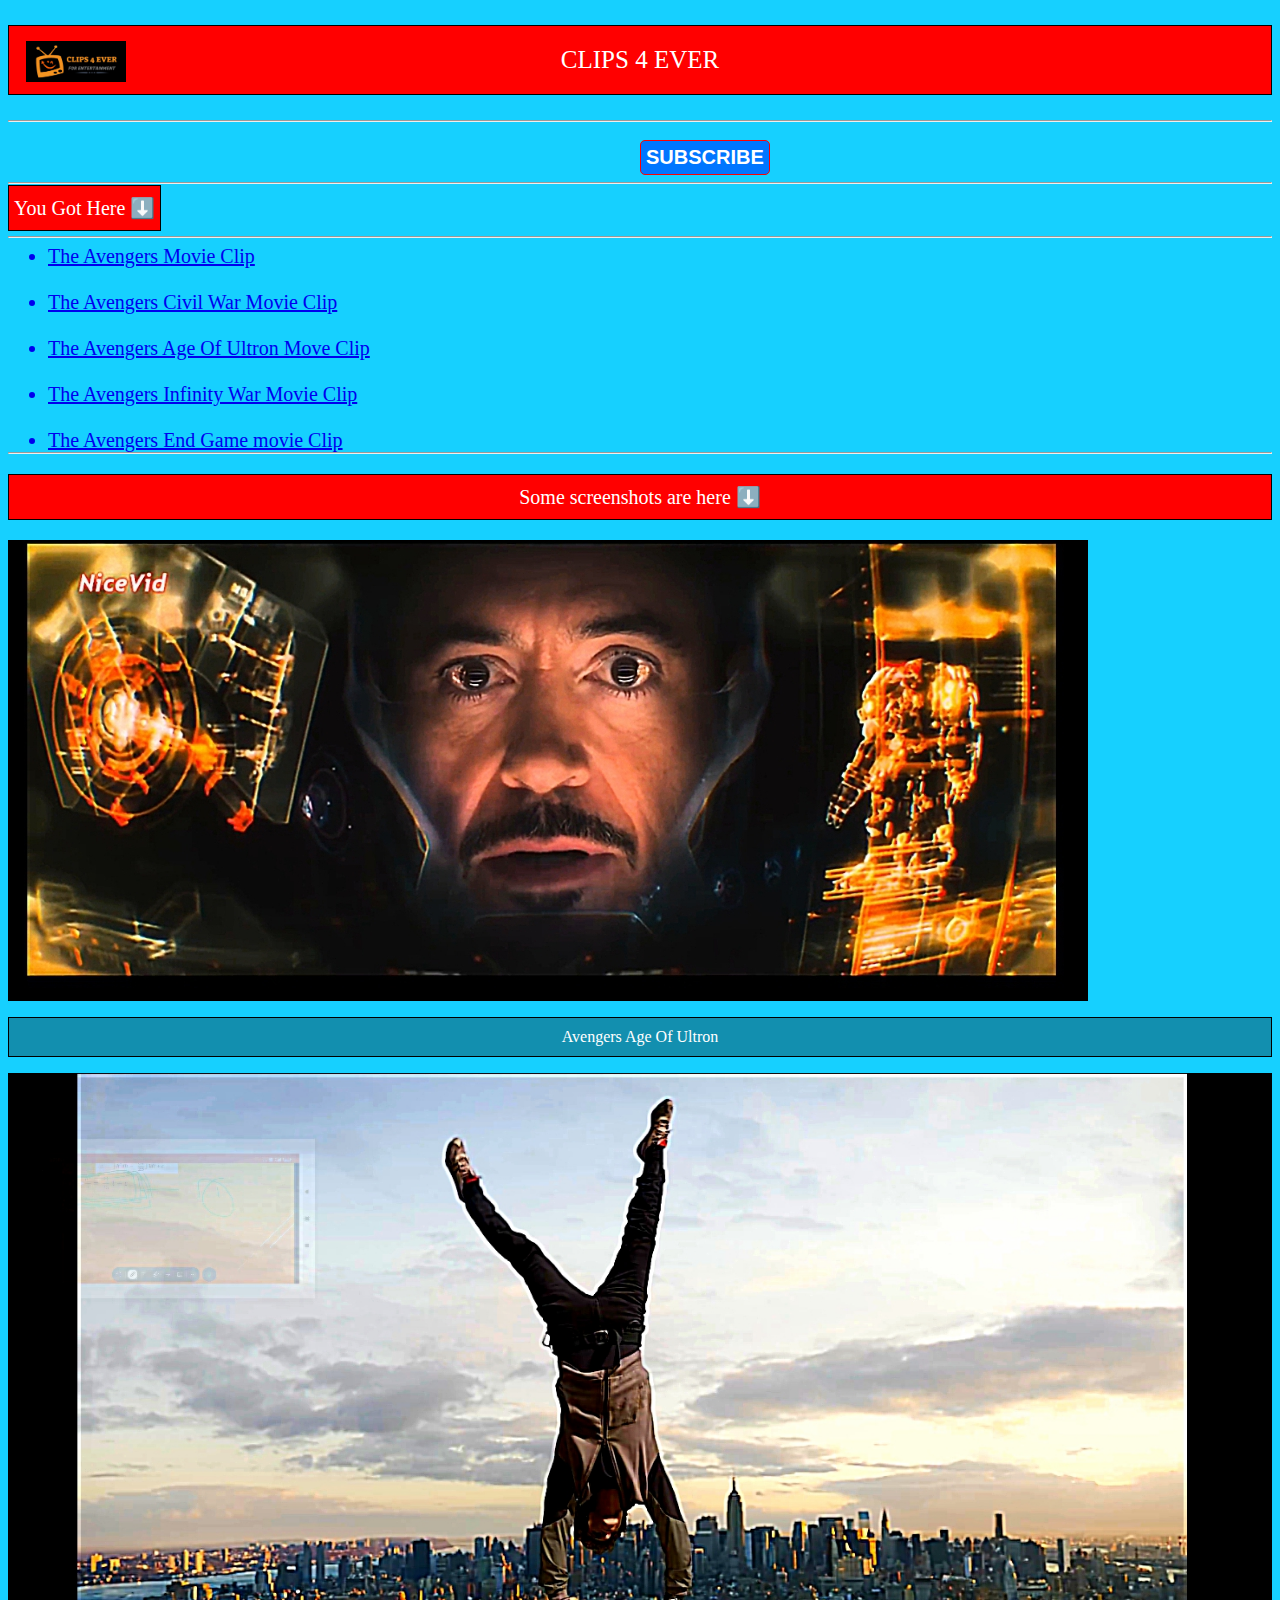
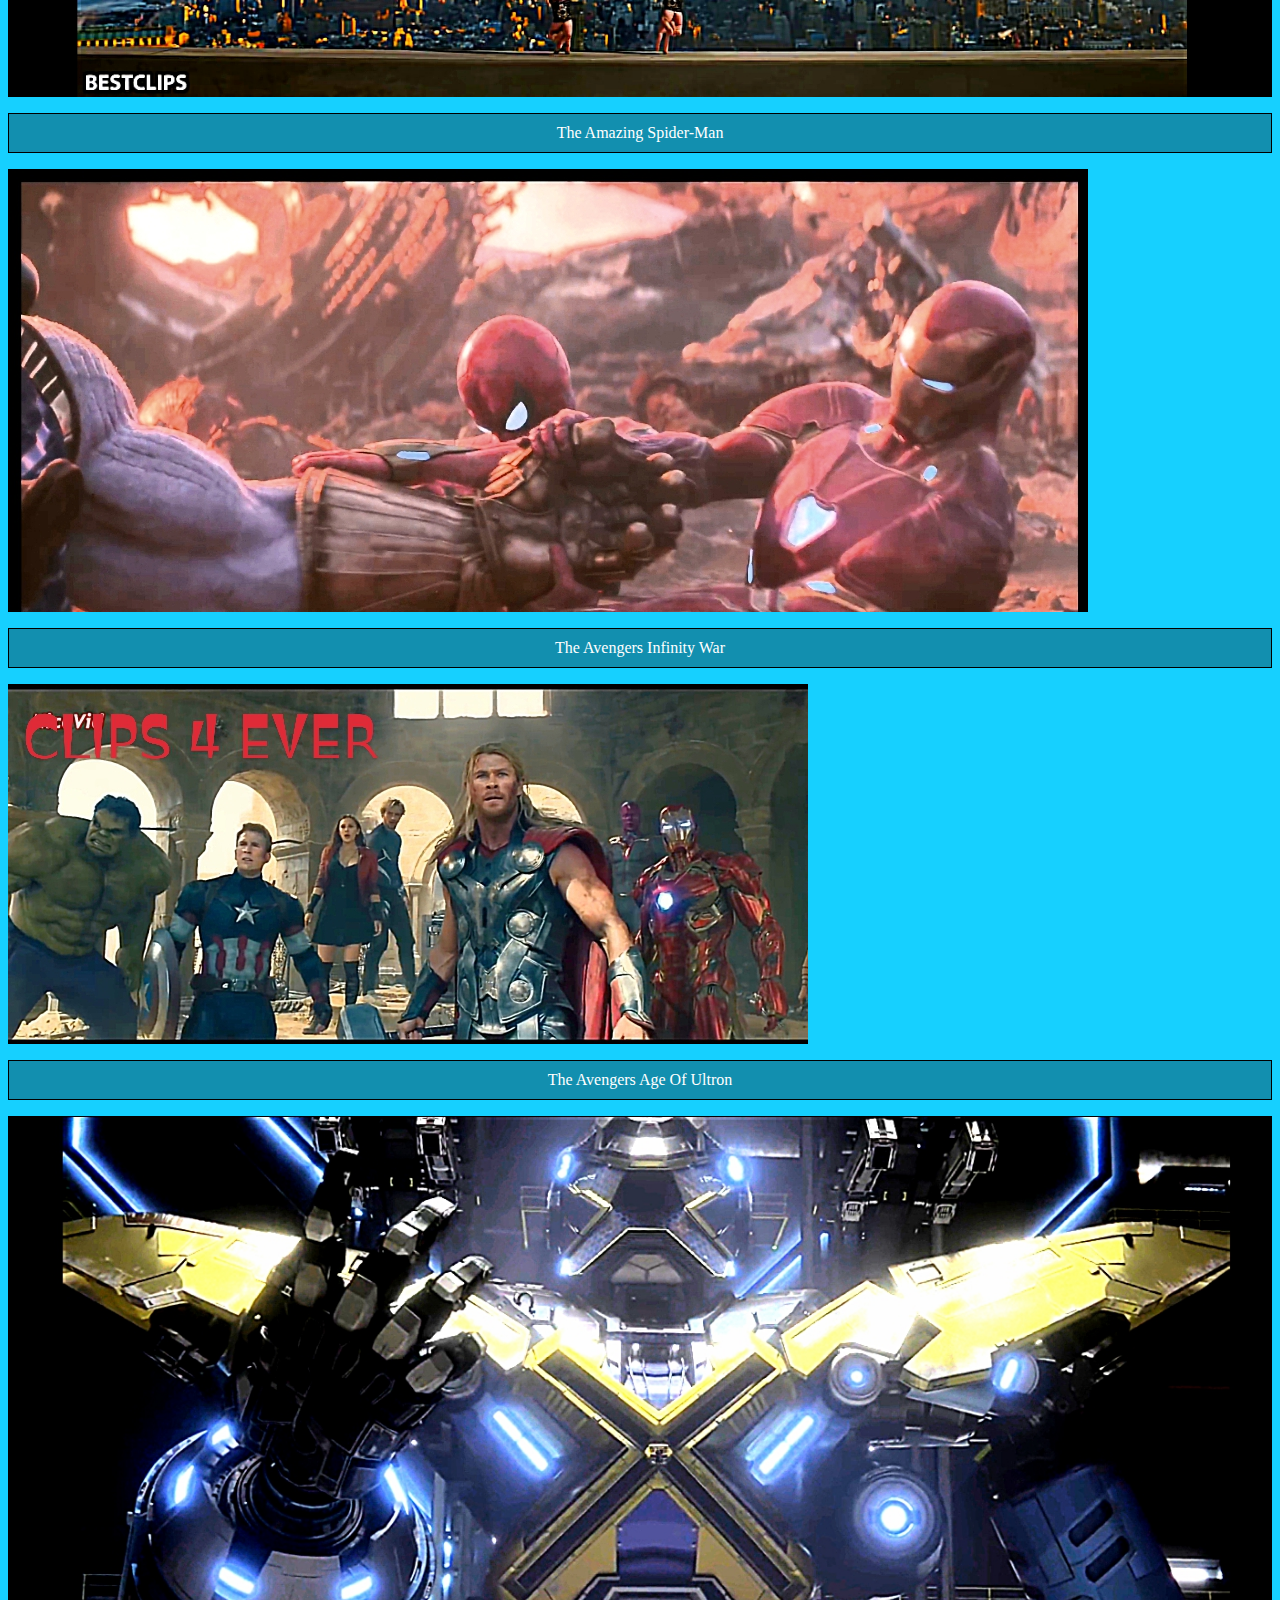
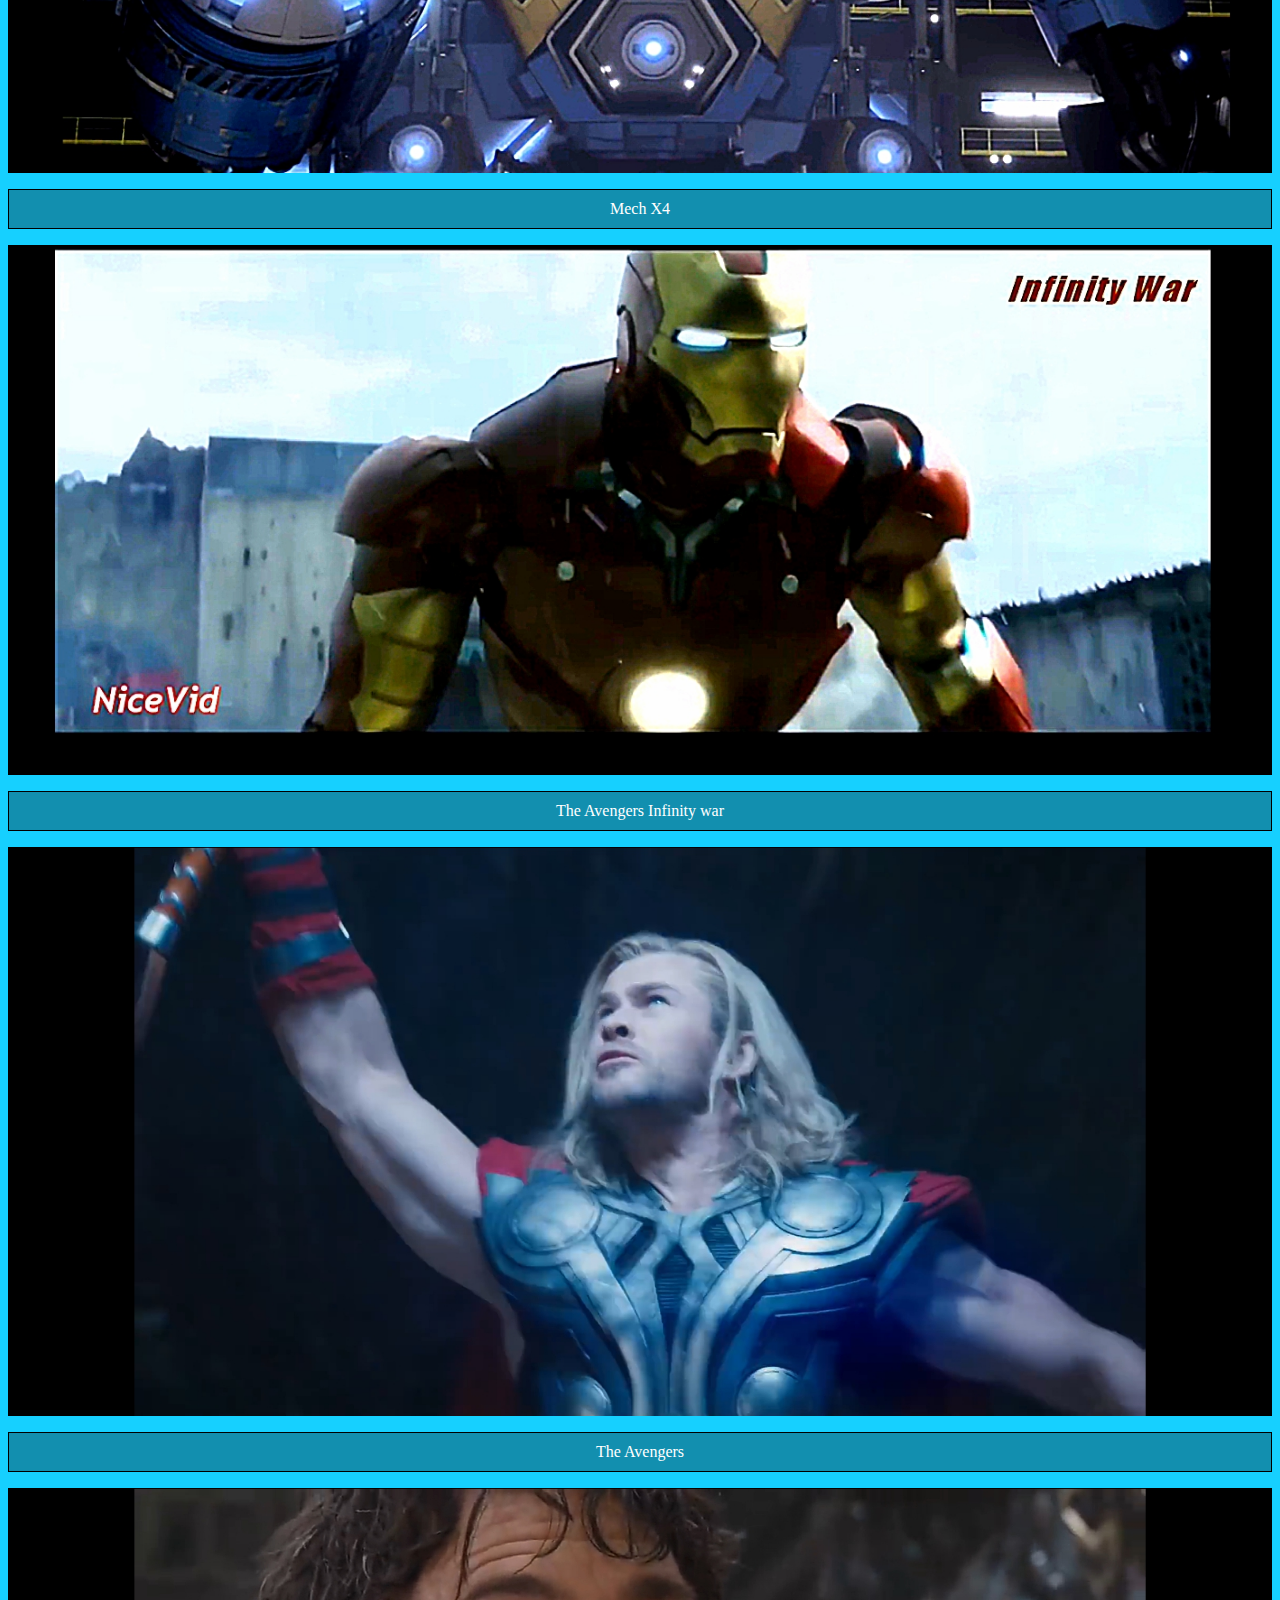
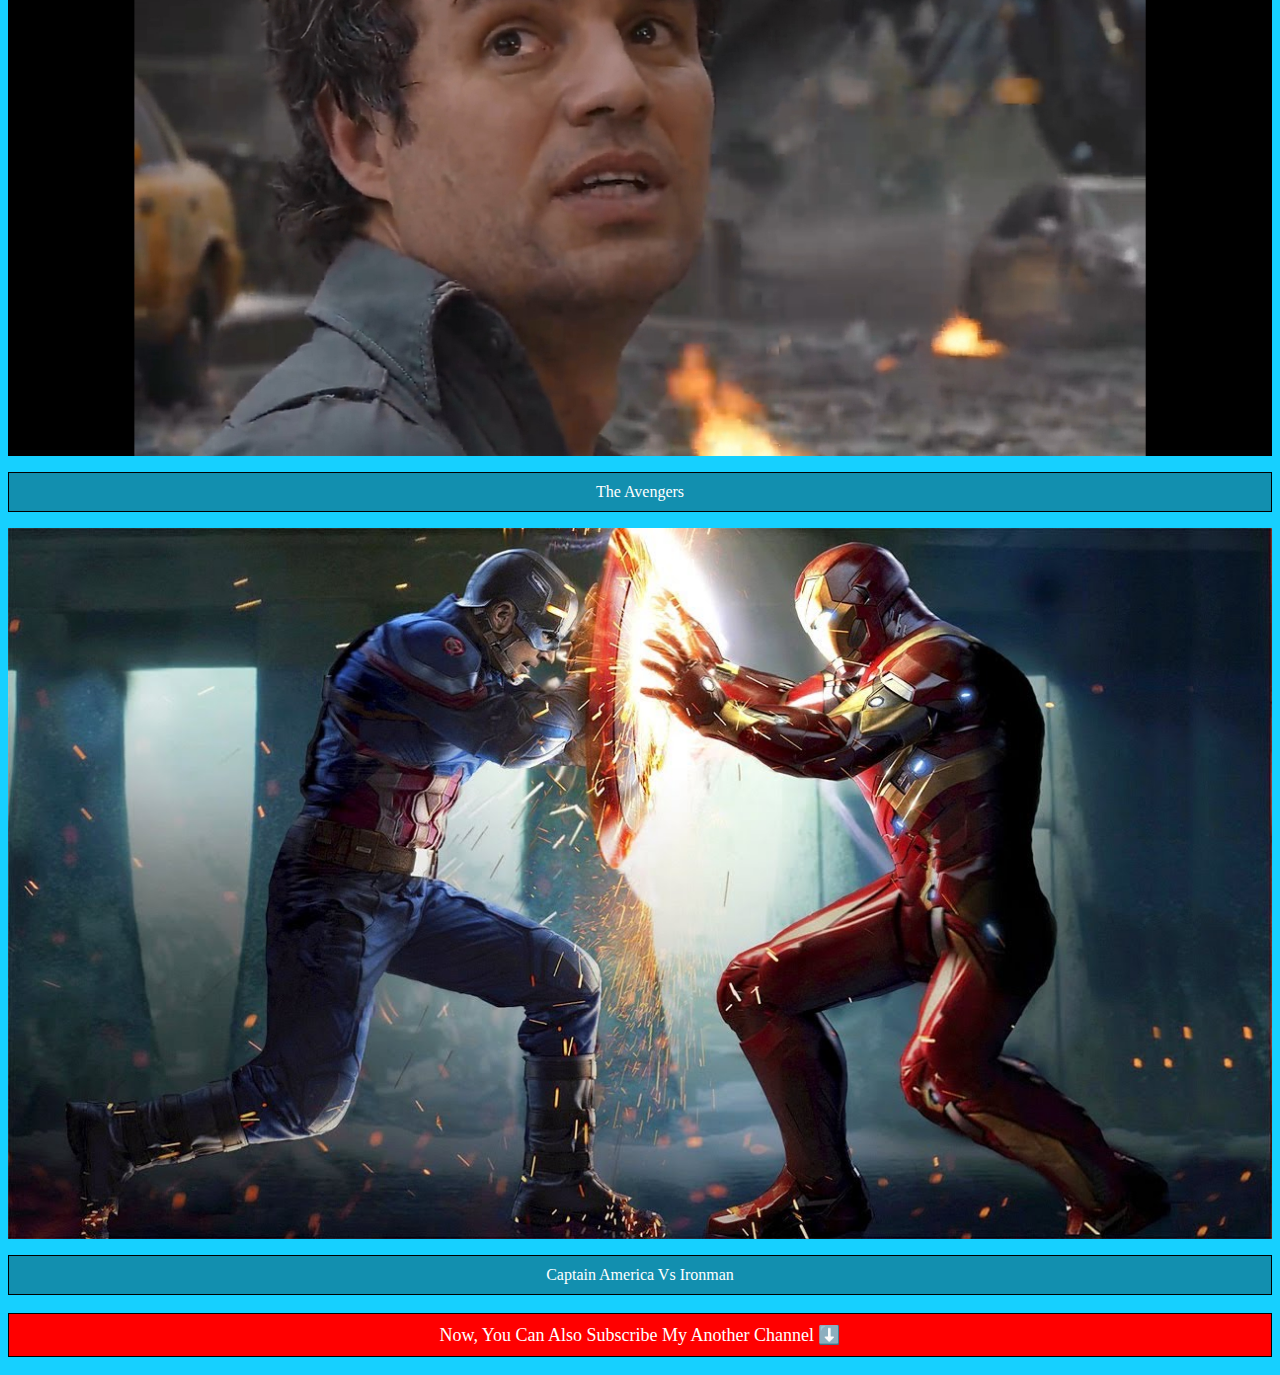
==== index.html @ e3870412 "Update index.html" ====
<!DOCTYPE HTML PUBLIC "-//W3C//DTD HTML 4.01 Transitional//EN"
"http://www.w3.org/TR/html4/loose.dtd">
<html>
  <head>
<meta name="viewport" content="width=device-width, initial-scale=1.0">
<link rel="icon" href="1.png" type="image/gif" sizes="18x18">
    <link rel="stylesheet" href="style.css">
    <title>CLIPS 4 EVER</title>
  </head>
  <body>
    <p class="Pok">CLIPS 4 EVER</p><hr/>
    <a href="https://youtu.be/oGwx8aEwddk "><button type="subscribe ();">Subscribe</button></p></a>
    <a class="mark">
    <img src="park.png"></a><br/><br/><hr/>
    <p class="market">You Got Here ⬇️</p>
    <ul class="hook">
    <a href="#"><li>The Avengers Movie Clip</li></a><br/>
    <a href="#"><li>The Avengers Civil War Movie Clip</li></a> <br/>
   <a href="#"><li>The Avengers Age Of Ultron Move Clip</li></a><br/>
 <a href="https://youtu.be/WwqidXrAmfI?sub_confirmation=1"><li>The Avengers Infinity War Movie Clip</li></a><br/>
 <a href="#"><li>The Avengers End Game movie Clip</li></a>
    
    </ul>
<br/><br/><hr/><br/><br/><br/><br/><br/><br/><br/><br/><br/><br/><br/><hr/>
    
 <p class="name">Some screenshots are here ⬇️</p>
 
 
 <img class="moon" src="3.png"><br/>
 <p class="poo">Avengers Age Of Ultron</p>
 <img class="soon"src="4.png"><br/>
 <p class="poo">The Amazing Spider-Man</p>
 <img class="hoon" src="1.png"><br/>
 <p class="poo">The Avengers Infinity War</p>
 <img class="noon" src="5.png"><br/>
 <p class="poo">The Avengers Age Of Ultron</p>
 <img class="khun"src="2.png">
 <p class="poo">Mech X4</p>
 <img class="hii"src="6.png">
 <p class="poo">The Avengers Infinity war</p>
 <img class="parki" src="7.png">
 <p class="poo">The Avengers</p>
 
 
 <img id="she"class="noooo"src="8.png">
 <p class="poo">The Avengers</p>
 
 <img id="him"class="home"src="9.jpg">
 
 <p class="poo">Captain America Vs Ironman</p>
 

<p class="boo">Now, You Can Also Subscribe My Another Channel ⬇️</p>

 
  </body>
</html>
---- style.css ----
.Pok{
padding: 20px 10px 20px;
         background: red;
         color: white;
         font-family: Times New Roman;
         text-align: center;
         font-size: 25px;
         border: 1px solid black;
         
}  

.mark img{
  position: absolute;
  top: 40px;
  width: 100px;
  left: 25px;
  border: 1px solid red;
}
  body{
    background-color: #16d0ff ;
  }
  .market{
    font-family: Times New Roman;
    font-size: 20px;
    position: absolute;
    top: 165px;
    padding: 10px 5px 10px ;
    background: red;
    color : white;
    border: 1px solid black;
  }
  .mooo{
    top: 350px;
    color: white;
  }
.hook{
  font-family: Times New Roman;
    font-size: 20px;
    position: absolute;
    top: 225px;
    color: red;
}

button {
           border: 1px solid red;
           background: #0076ff;
           border-radius: 5px;
           padding: 5px;
           color: #fff;
           font-weight: bold;
           font-size: 20px;
           text-transform: uppercase;
           position: absolute;
           left: 50%;
           top : 140px;
           
       }
       .name{
         font-family: Times New Roman;
        
         text-align: center;
         font-size: 20px;
         padding: 10px 5px 10px;
         color: white;
         background-color:red;
         border: 1px solid black;
       }
       .moon{
         max-width: 100%;
         height: auto;
       }
       .soon{
         max-width: 100%;
         height: auto;
       }
       .noon{
         max-width: 100%;
         height: auto;
       }
.khun{
  max-width: 100%;
         height: auto;
}
.hoon{
  max-width: 100%;
         height: auto;
}
.hii{
  max-width: 100%;
         height: auto;
}
.parki{
max-width: 100%;
         height: auto;
}
.noooo{
max-width: 100%;
         height: auto;
}
.home{
  max-width: 100%;
         height: auto;
}
.poo{
  font-family: Times New Roman;
  padding: 10px 5px 10px;
  background-color: #128faf;
  color: white;
  text-align: center;
  border: 1px solid black;
  
}
#rony{
  position: absolute;
  top: 300px;
}
.boo{
  font-family: Times New Roman;
  padding: 10px 5px 10px;
  background-color: red;
  color: white;
  text-align: center;
  border: 1px solid black;
  font-size: 18px;
}
.po{
  text-align: center;
  font-size: 30px;
  
}
.mm{
  padding: 5px 10px 5px;
  background-color: #00ff5b;
  color: red;
  font-family: Times New Roman;
  text-align: center;
  font-size: 30px;
  border: 1px solid black;
}
.mar{
font-family: Times New Roman;
    font-size: 20px;
    position: absolute;
    top: 3480px;
    padding: 10px 5px 10px ;
    background: red;
    color : white;
    border: 1px solid black;
}
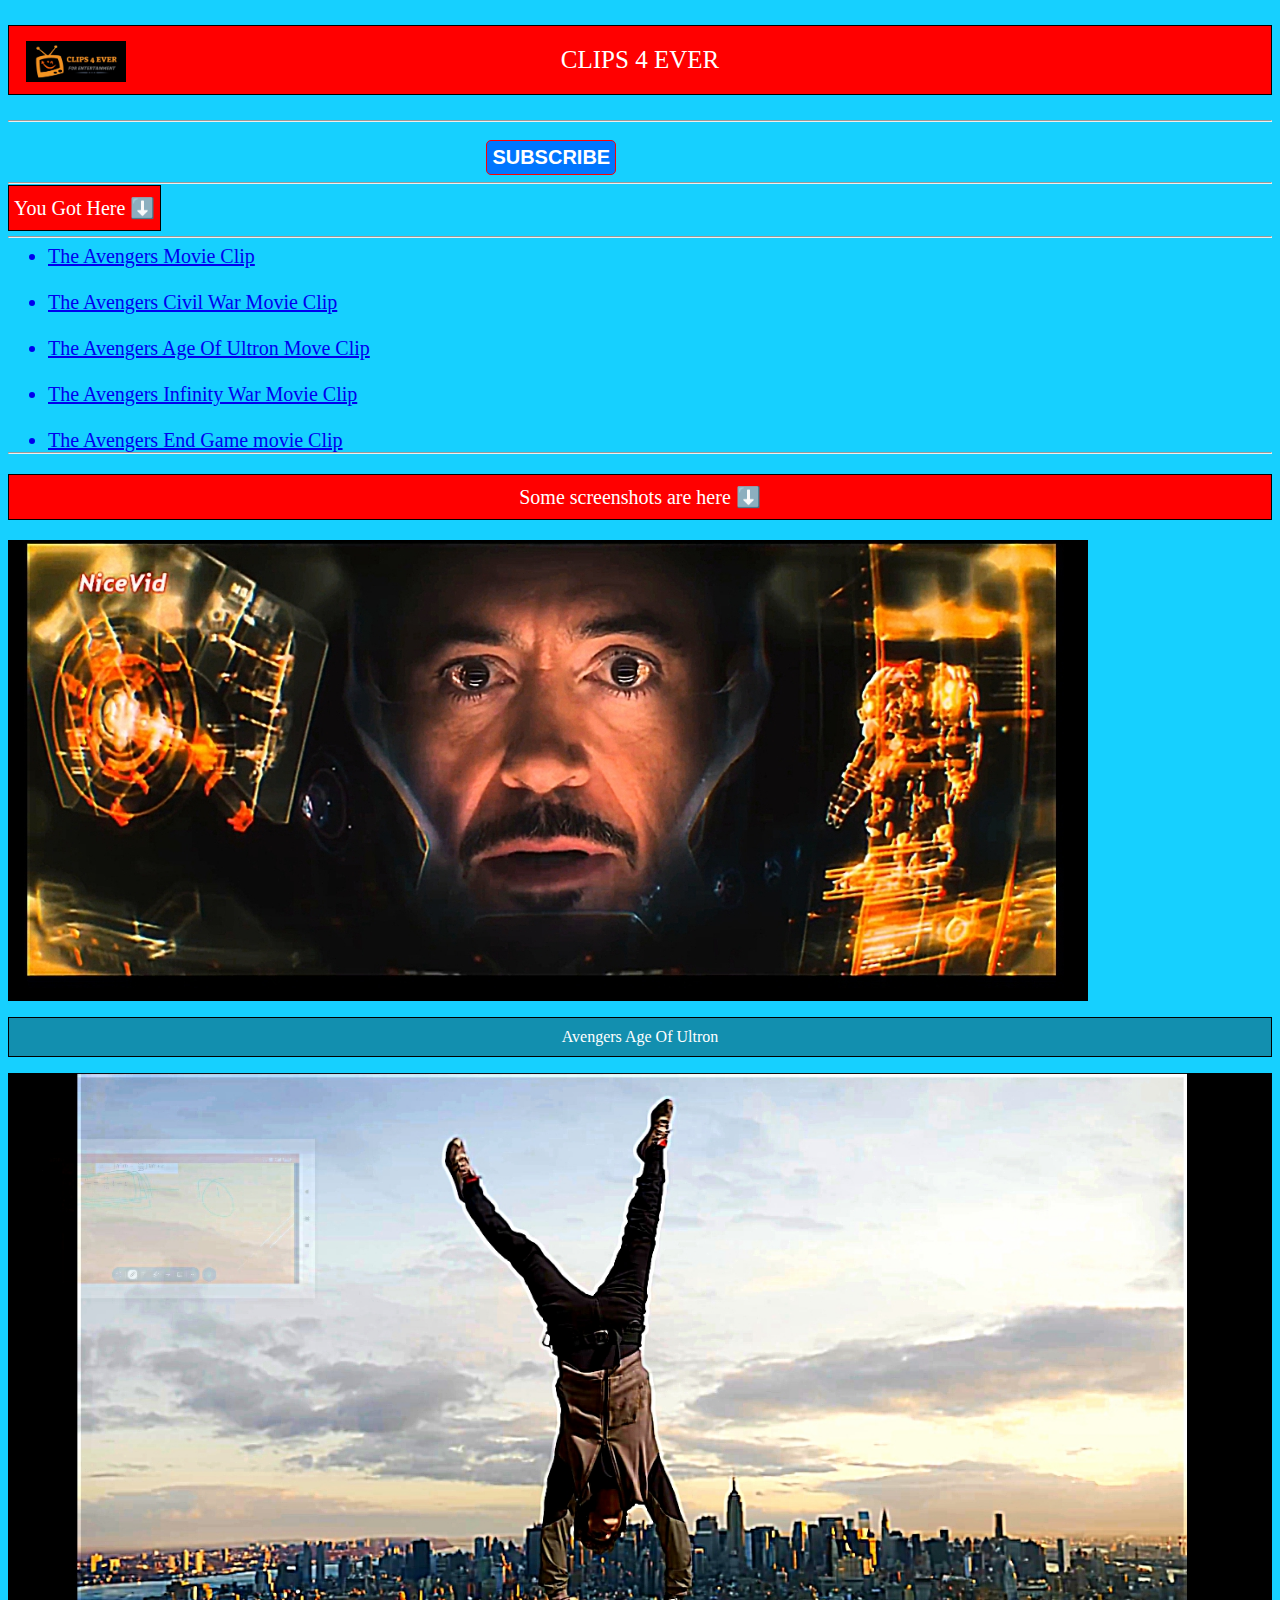
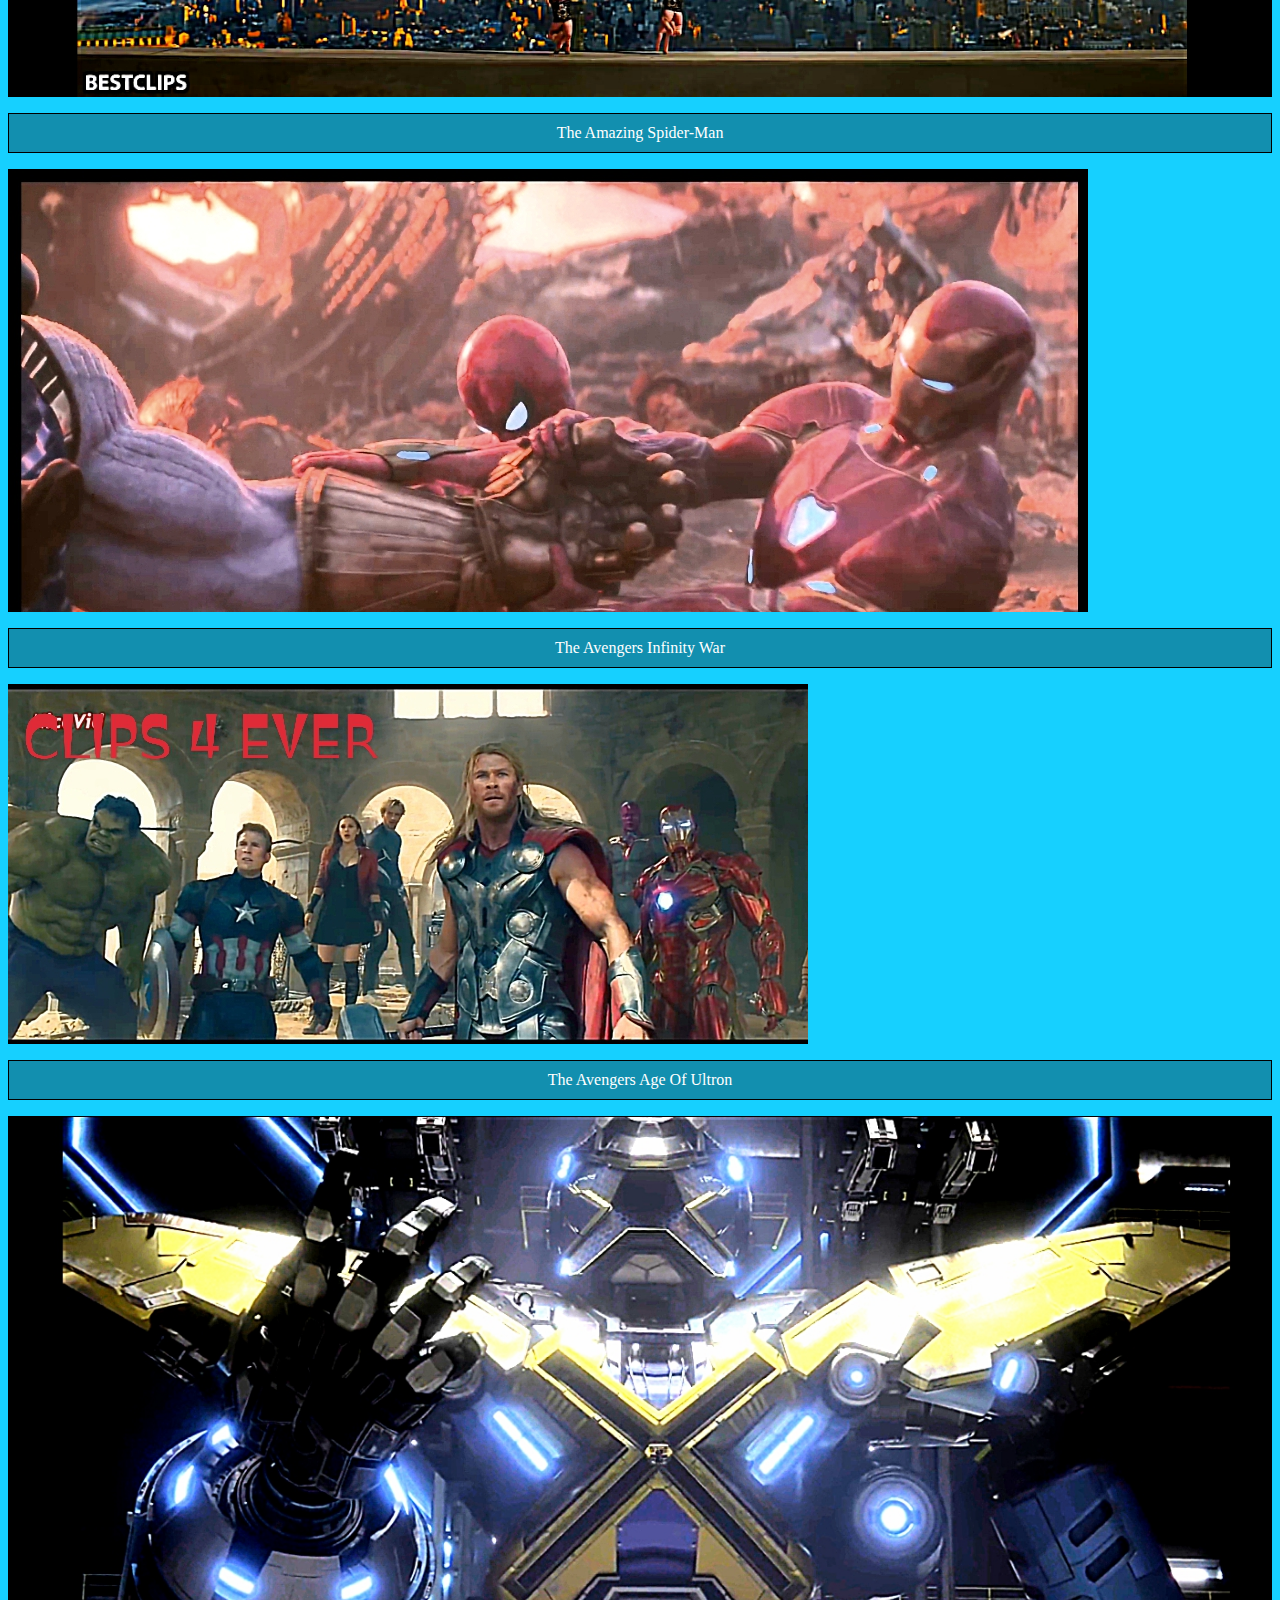
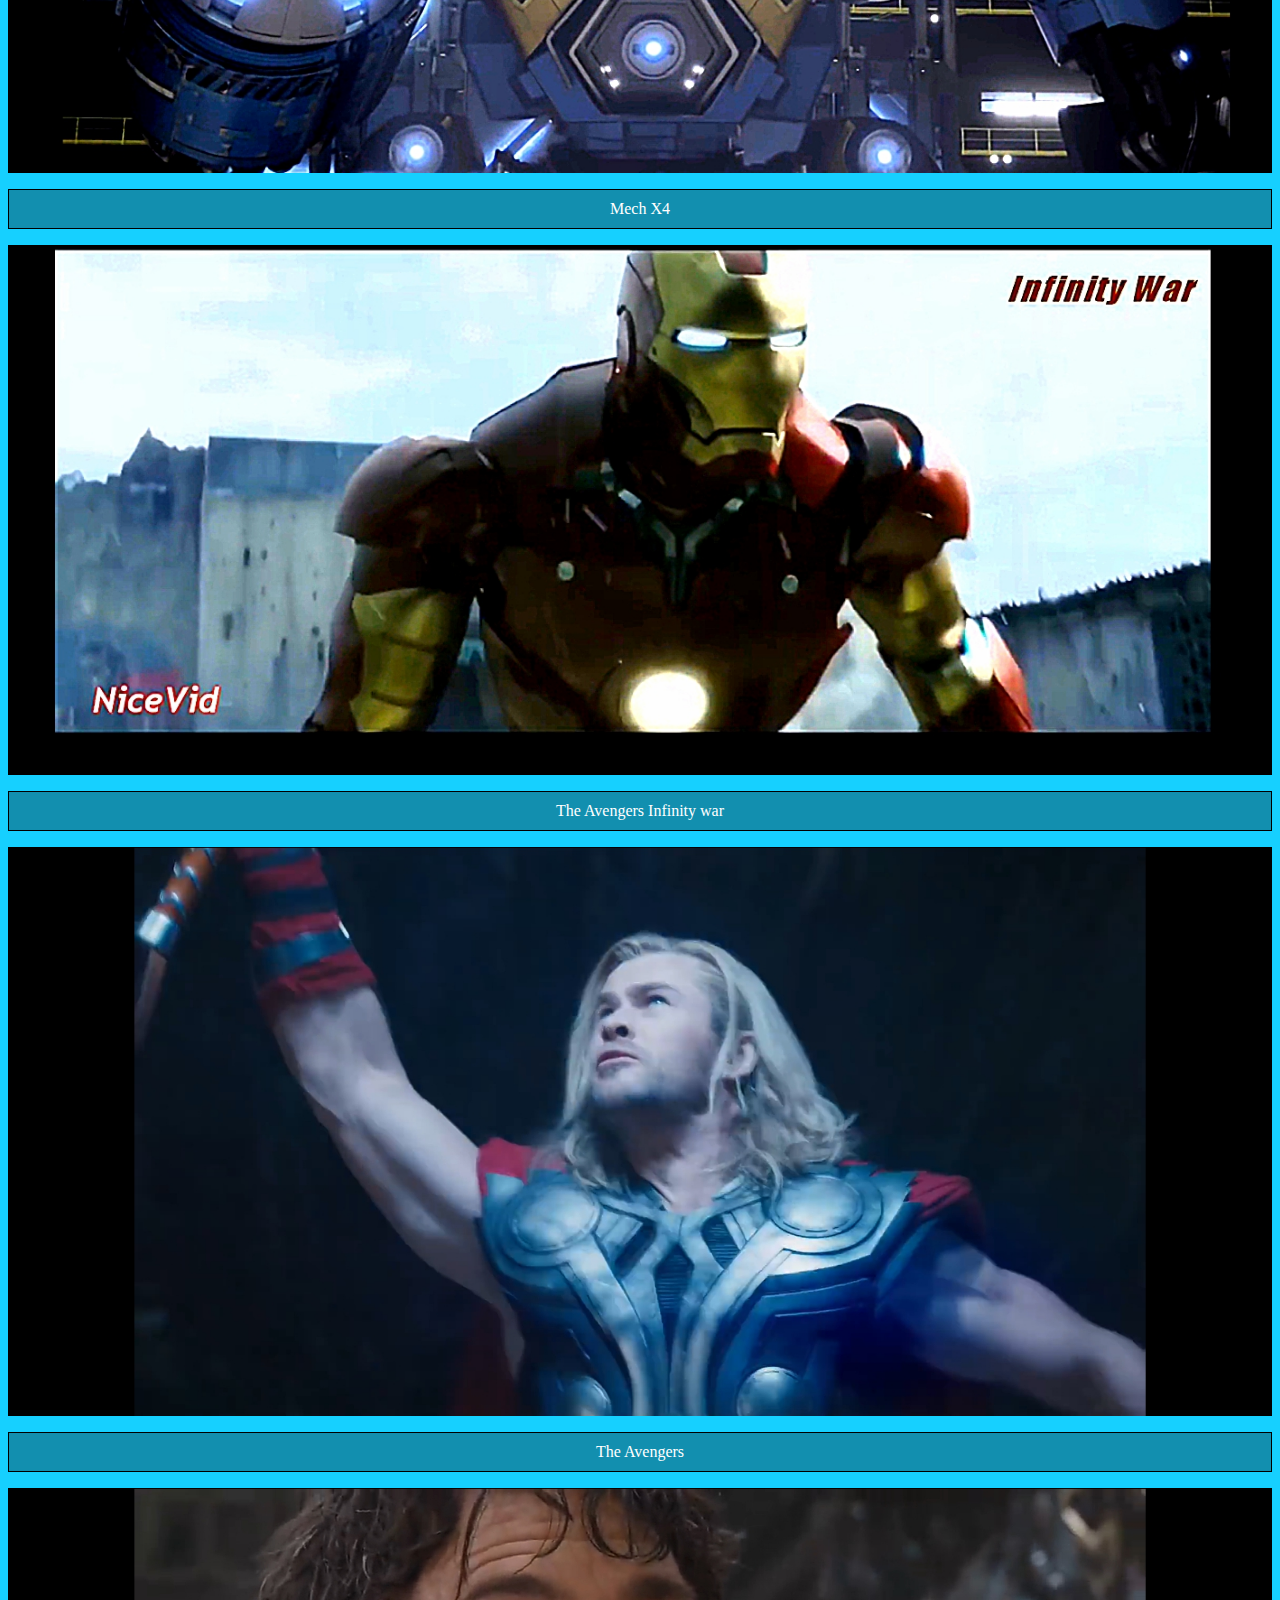
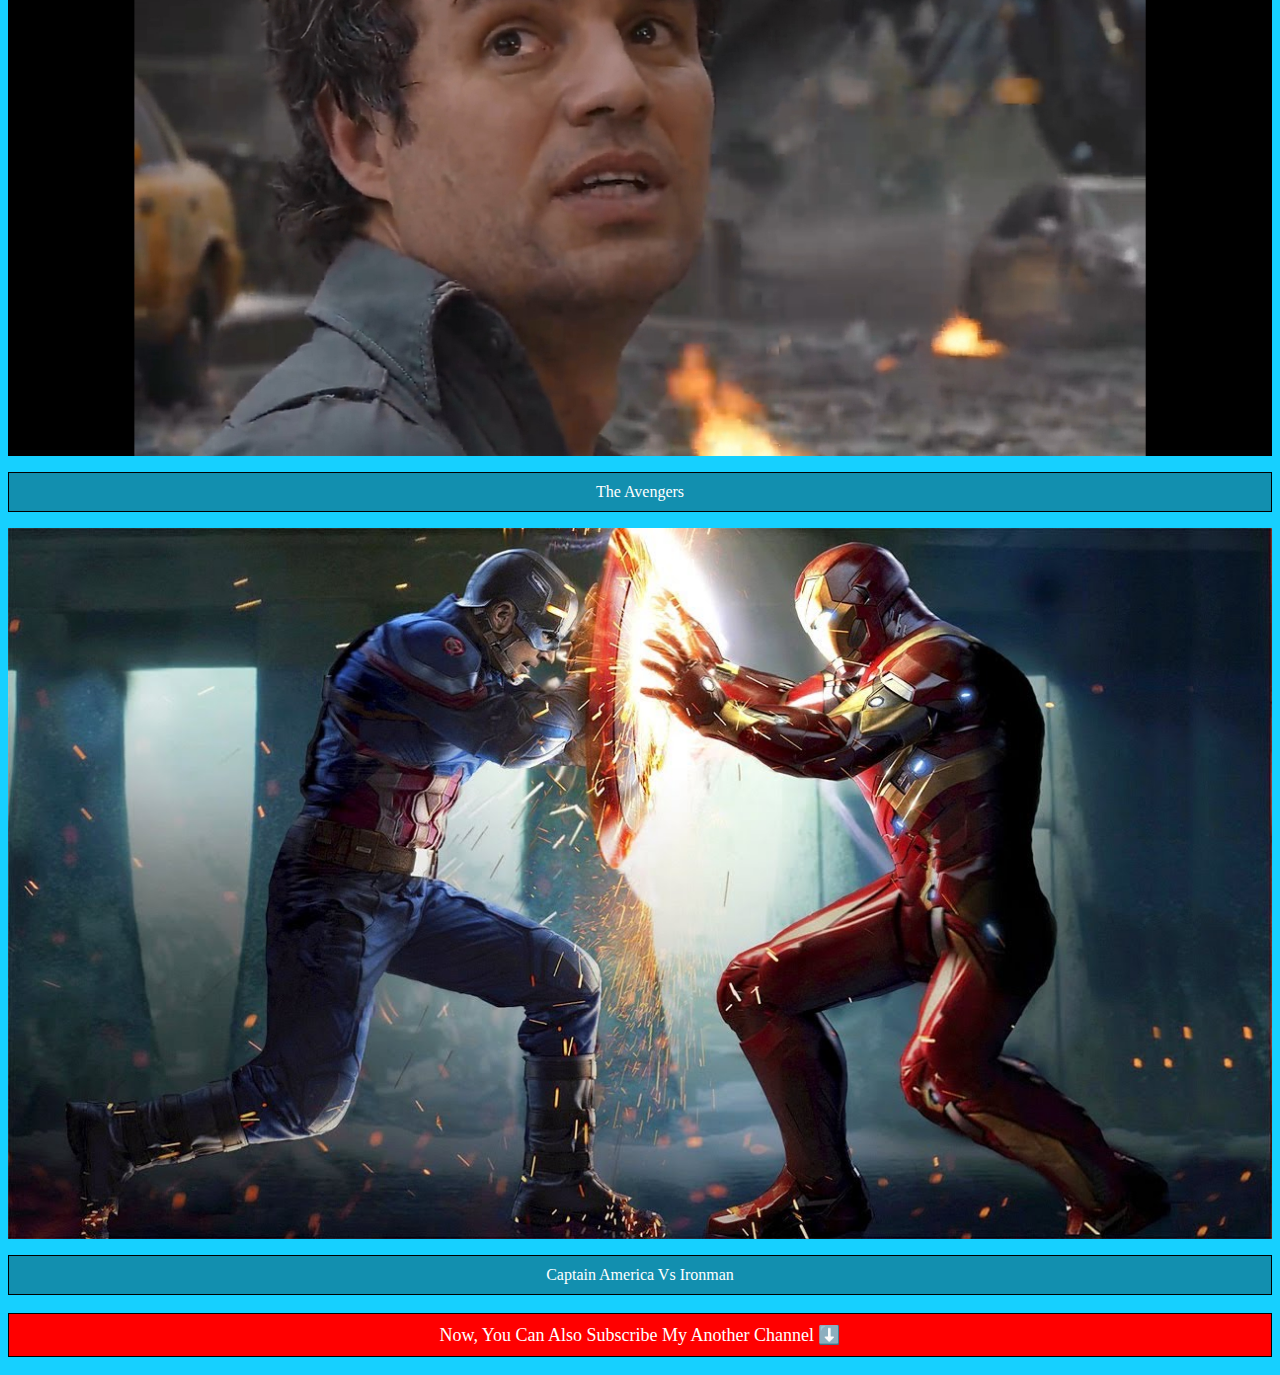
==== commit e0646987: "Update index.html" ====
--- a/index.html
+++ b/index.html
@@ -3,7 +3,7 @@
 <html>
   <head>
 <meta name="viewport" content="width=device-width, initial-scale=1.0">
-<link rel="icon" href="1.png" type="image/gif" sizes="18x18">
+<link rel="icon" href="park.png" type="image/gif" sizes="18x18">
     <link rel="stylesheet" href="style.css">
     <title>CLIPS 4 EVER</title>
   </head>
--- a/style.css
+++ b/style.css
@@ -51,7 +51,7 @@
            font-size: 20px;
            text-transform: uppercase;
            position: absolute;
-           left: 50%;
+           left:38%;
            top : 140px;
            
        }
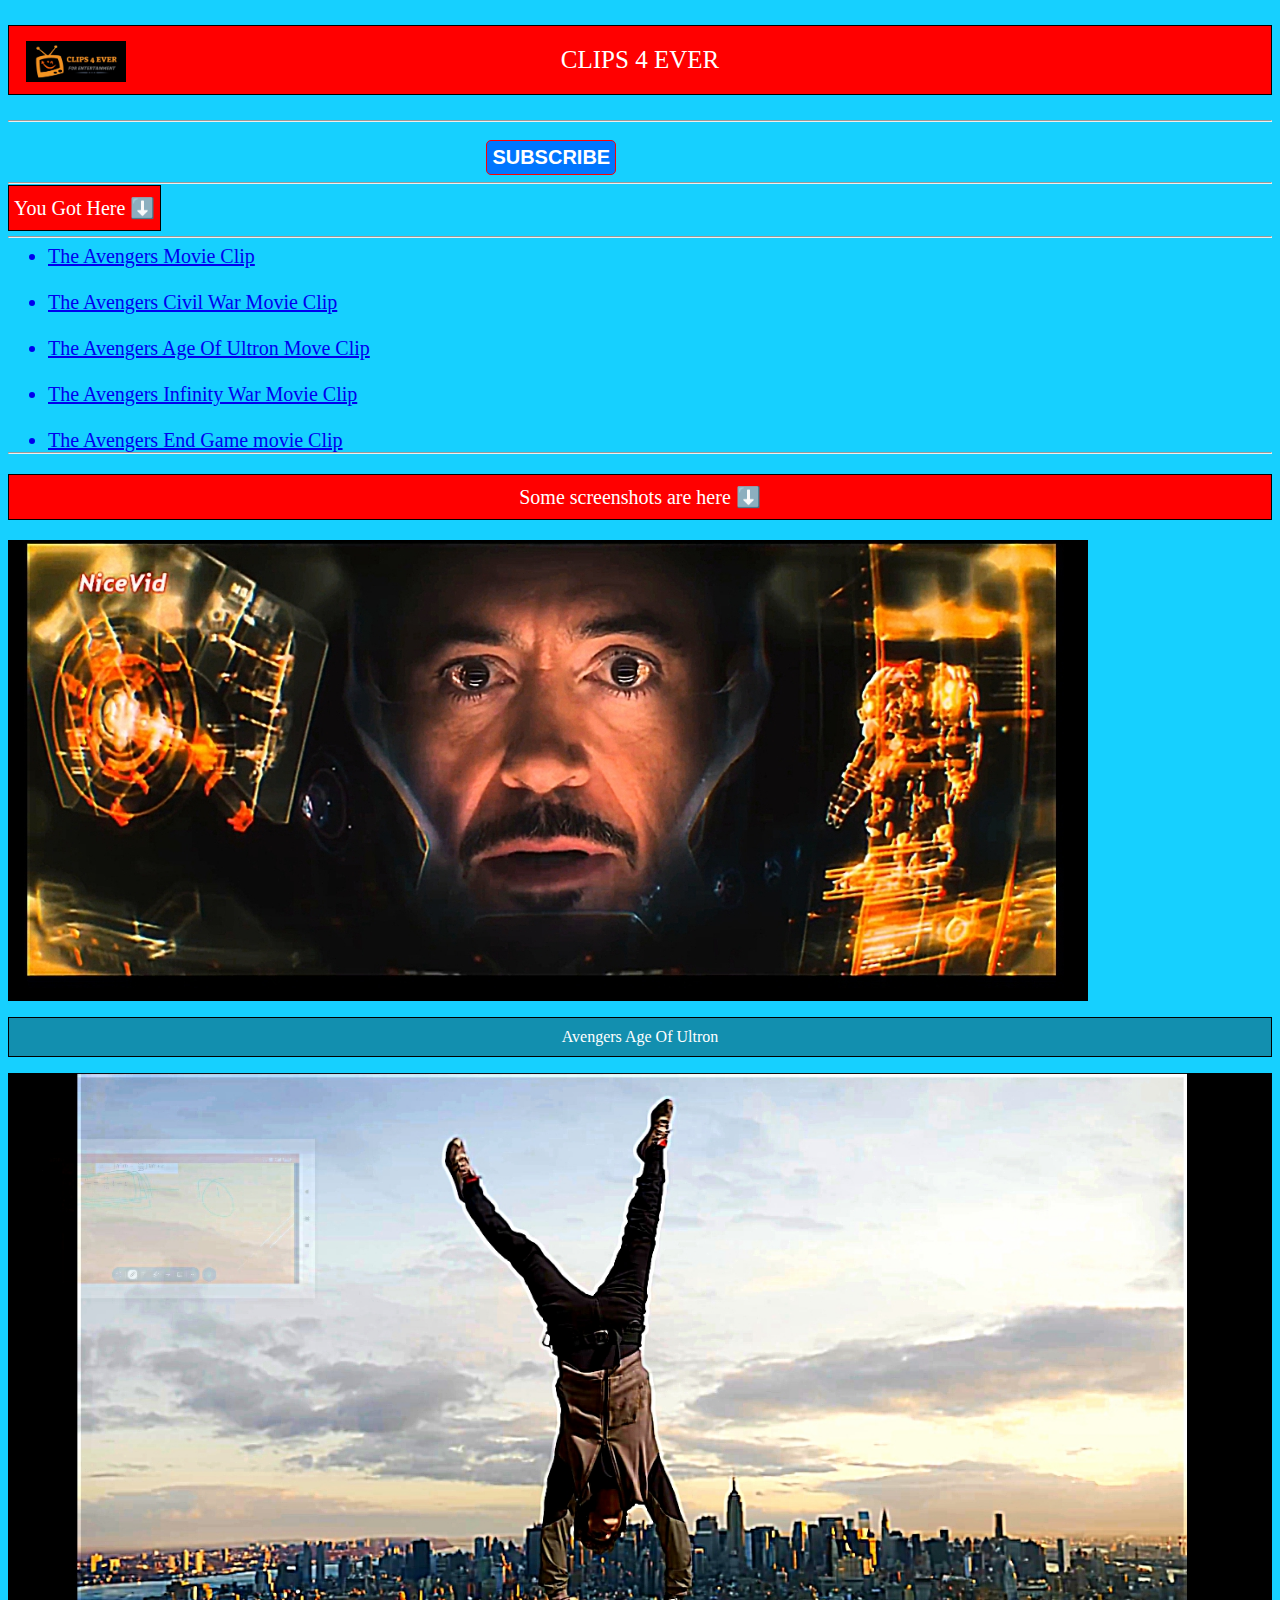
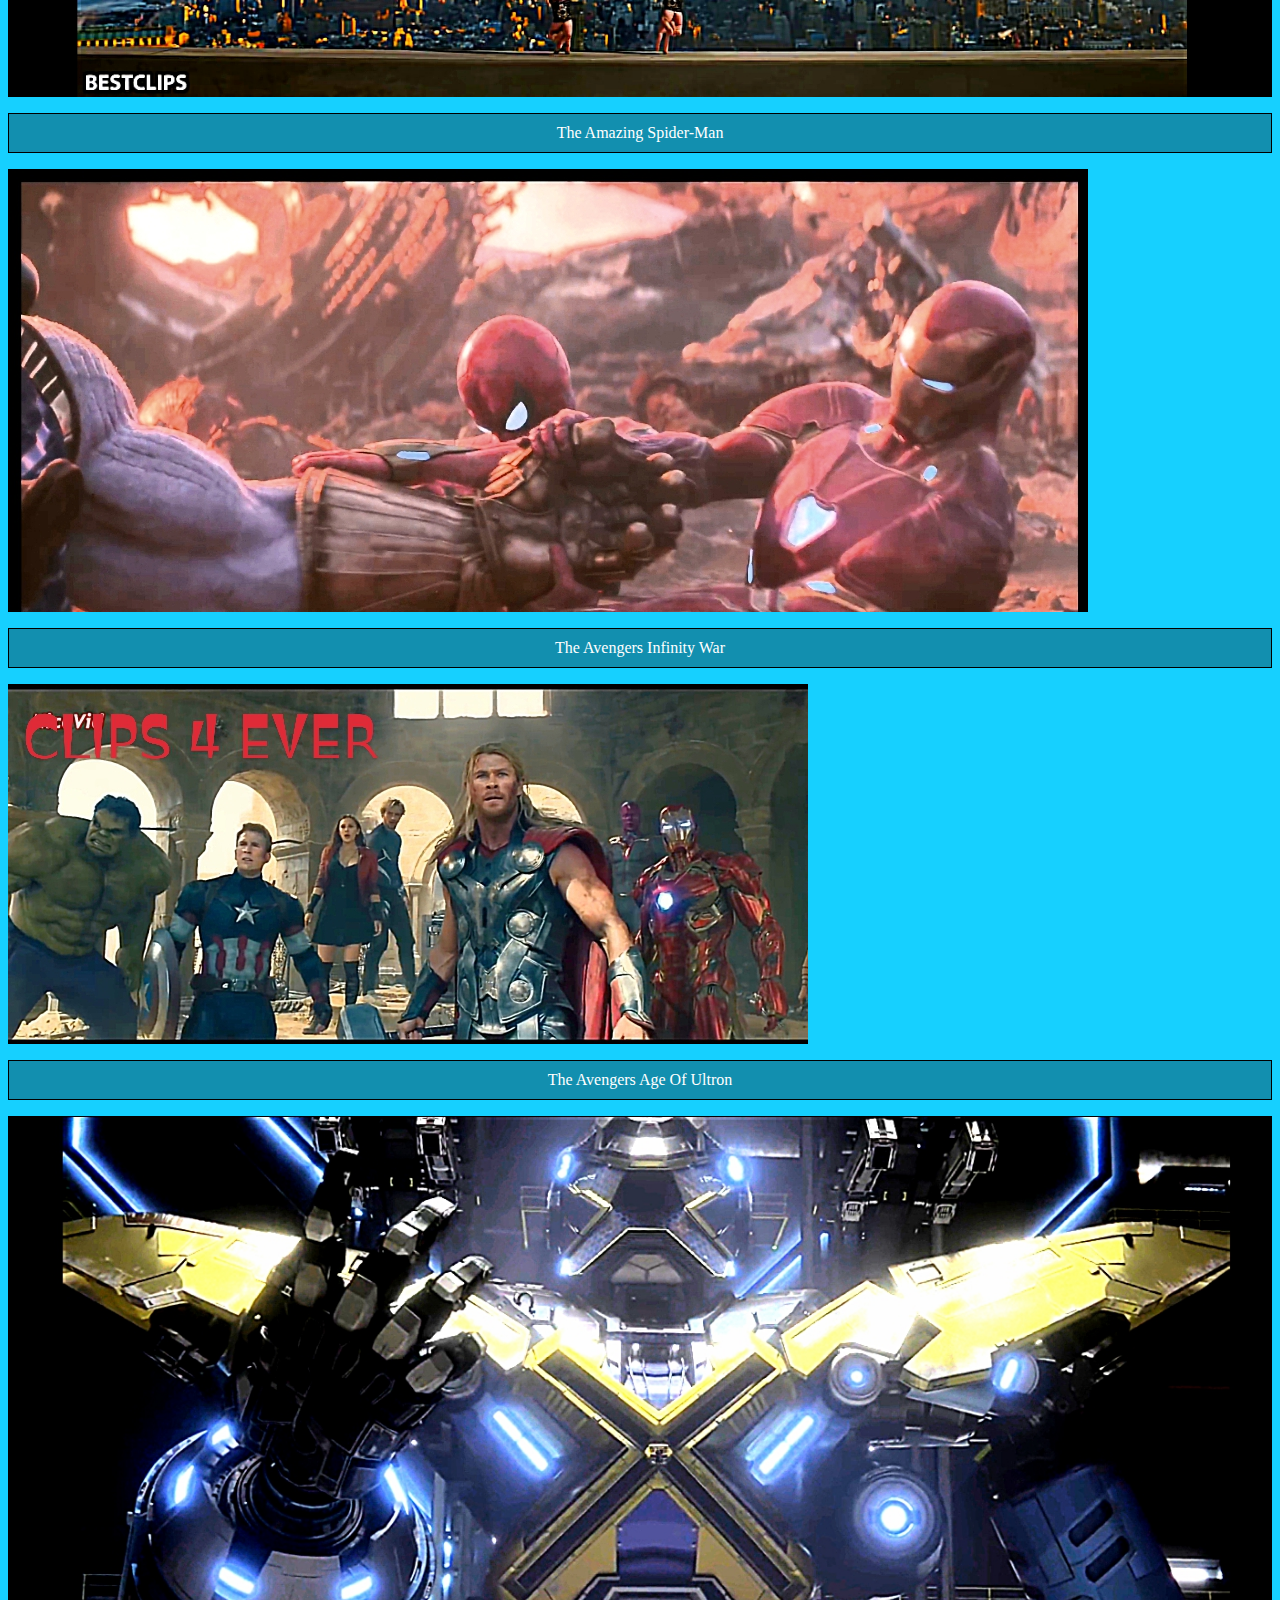
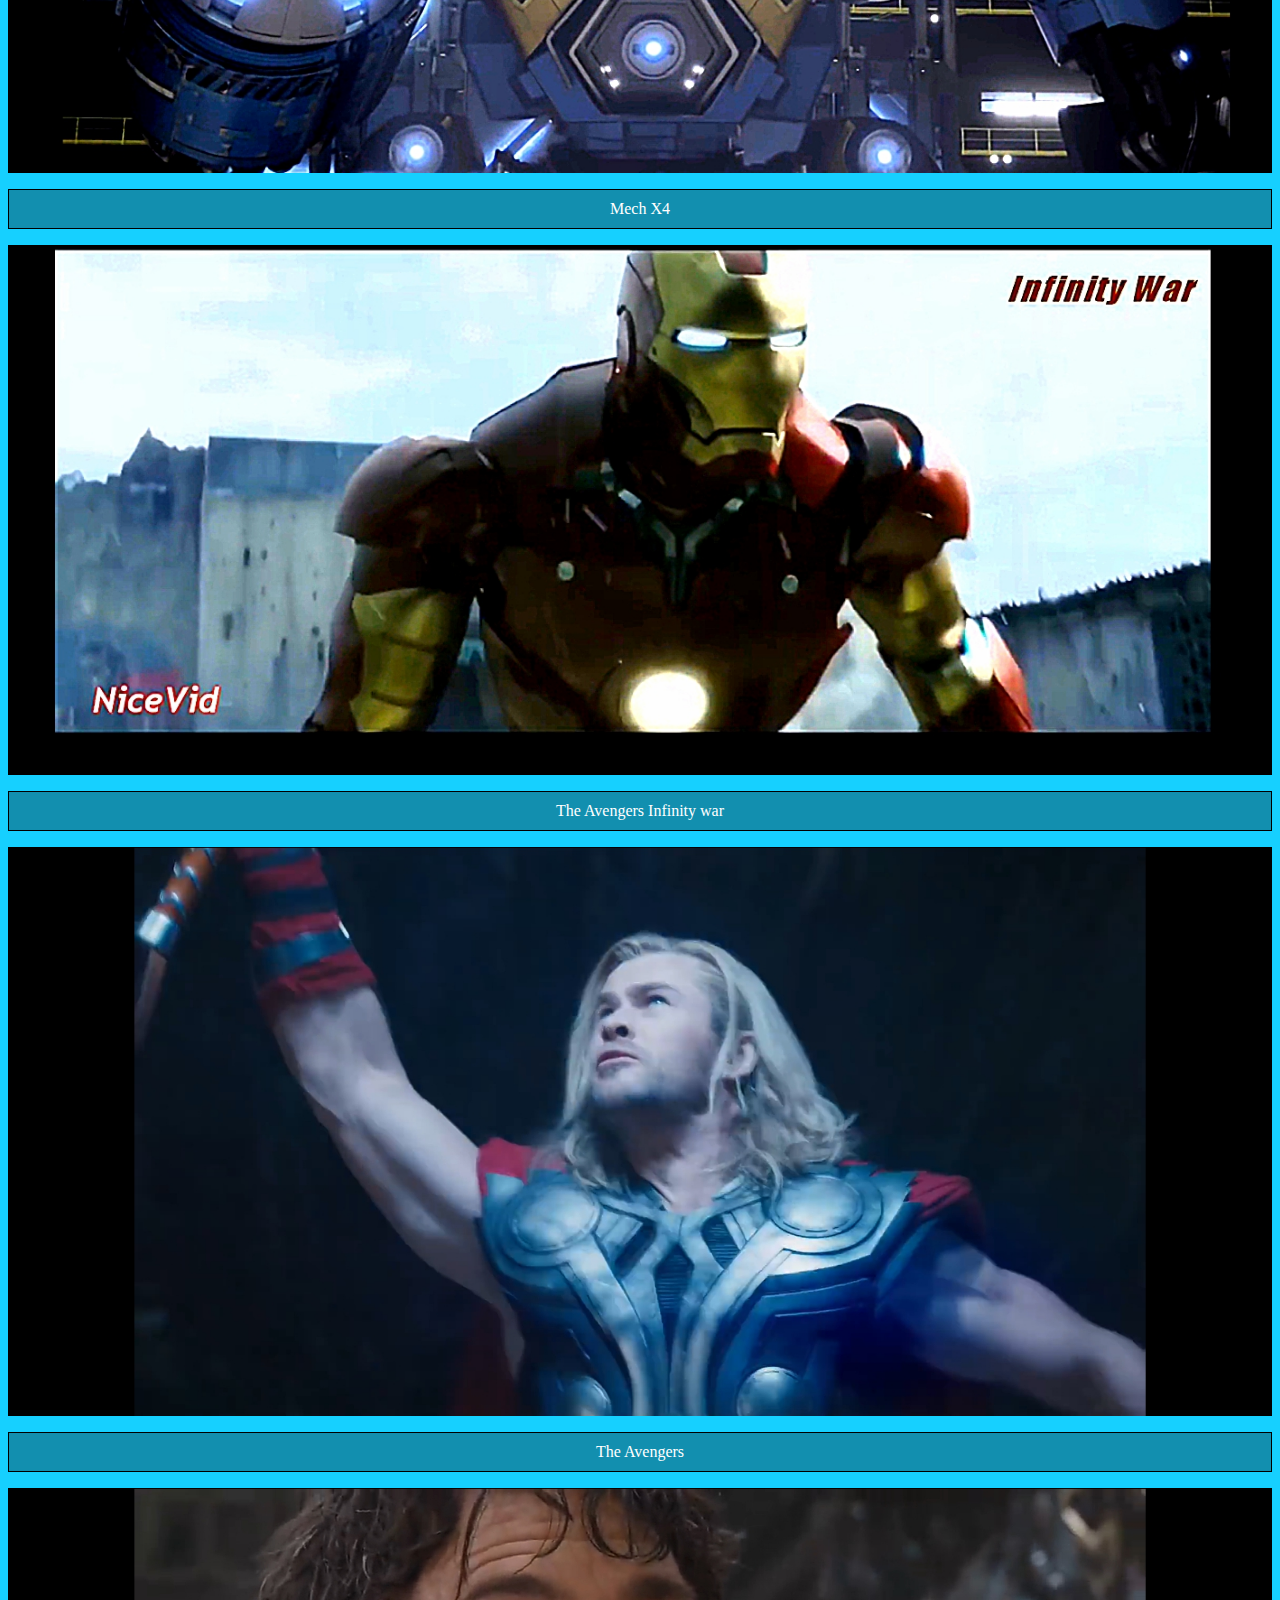
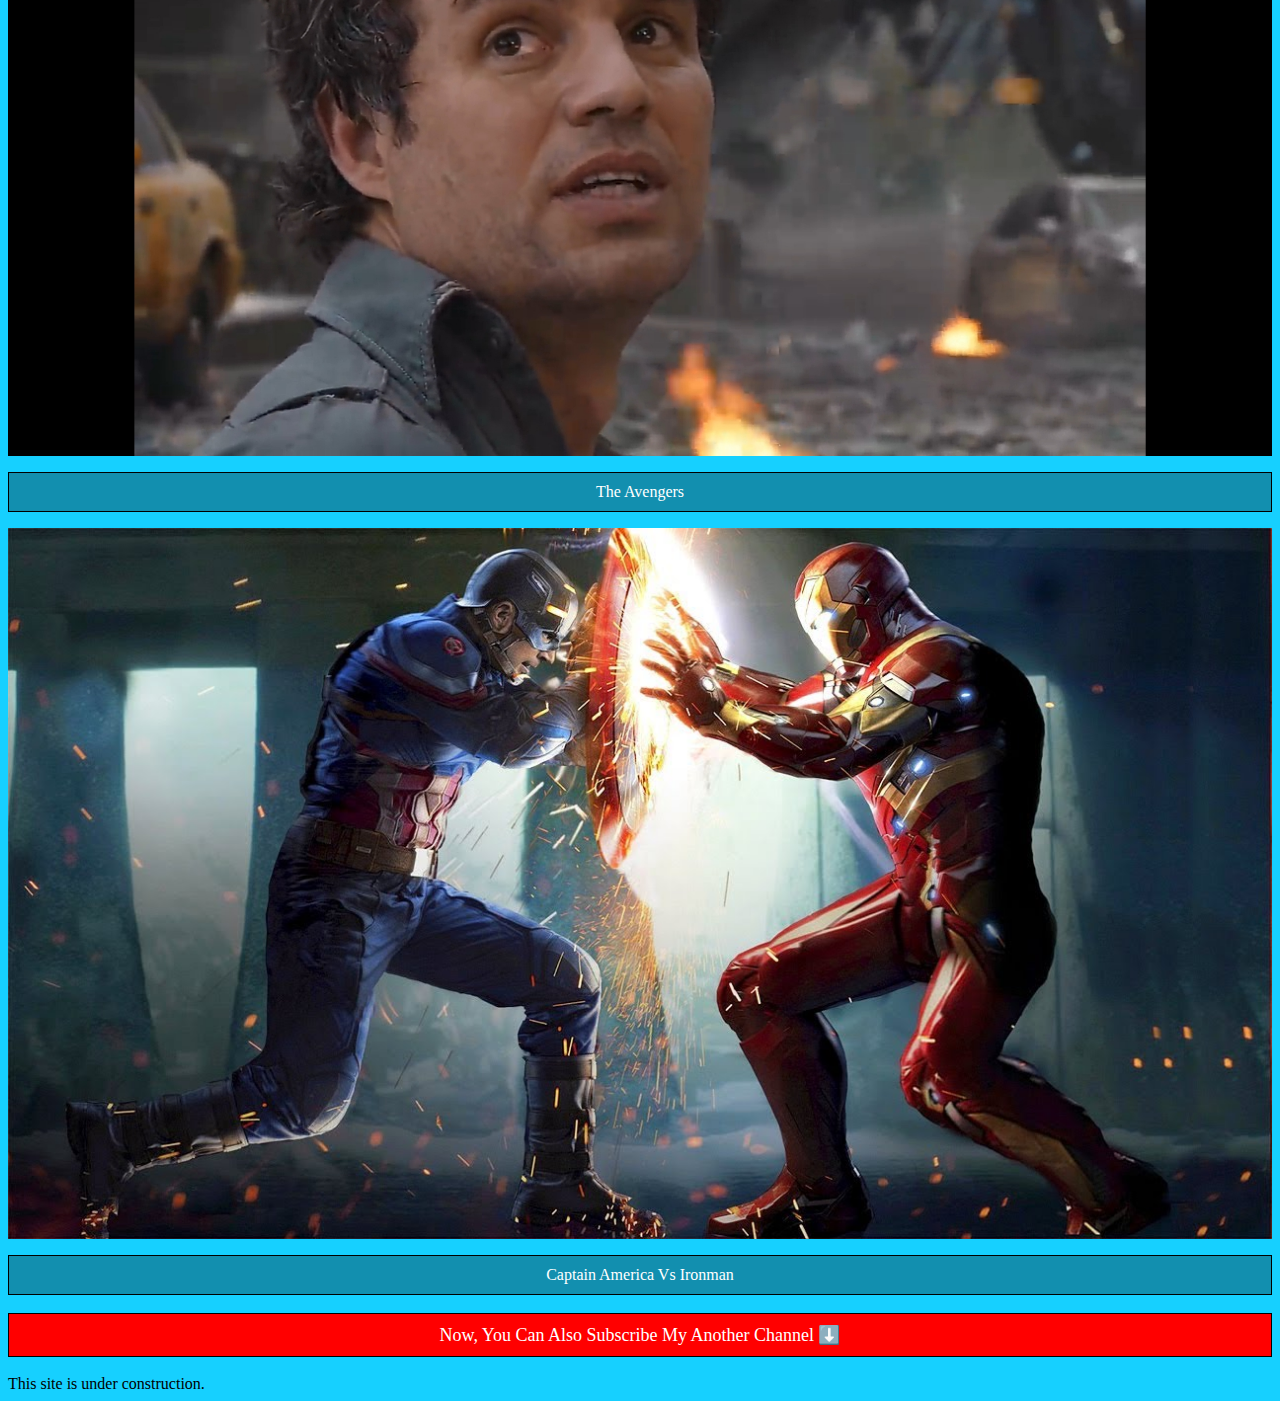
==== commit 8a093b42: "Update index.html" ====
--- a/index.html
+++ b/index.html
@@ -9,7 +9,7 @@
   </head>
   <body>
     <p class="Pok">CLIPS 4 EVER</p><hr/>
-    <a href="https://youtu.be/oGwx8aEwddk "><button type="subscribe ();">Subscribe</button></p></a>
+    <a href="https://youtu.be/U42zQlAfcJE "><button type="subscribe ();">Subscribe</button></p></a>
     <a class="mark">
     <img src="park.png"></a><br/><br/><hr/>
     <p class="market">You Got Here ⬇️</p>
@@ -52,6 +52,6 @@
 
 <p class="boo">Now, You Can Also Subscribe My Another Channel ⬇️</p>
 
- 
+ <footer align=cneter>This site is under construction.</footer>
   </body>
 </html> 
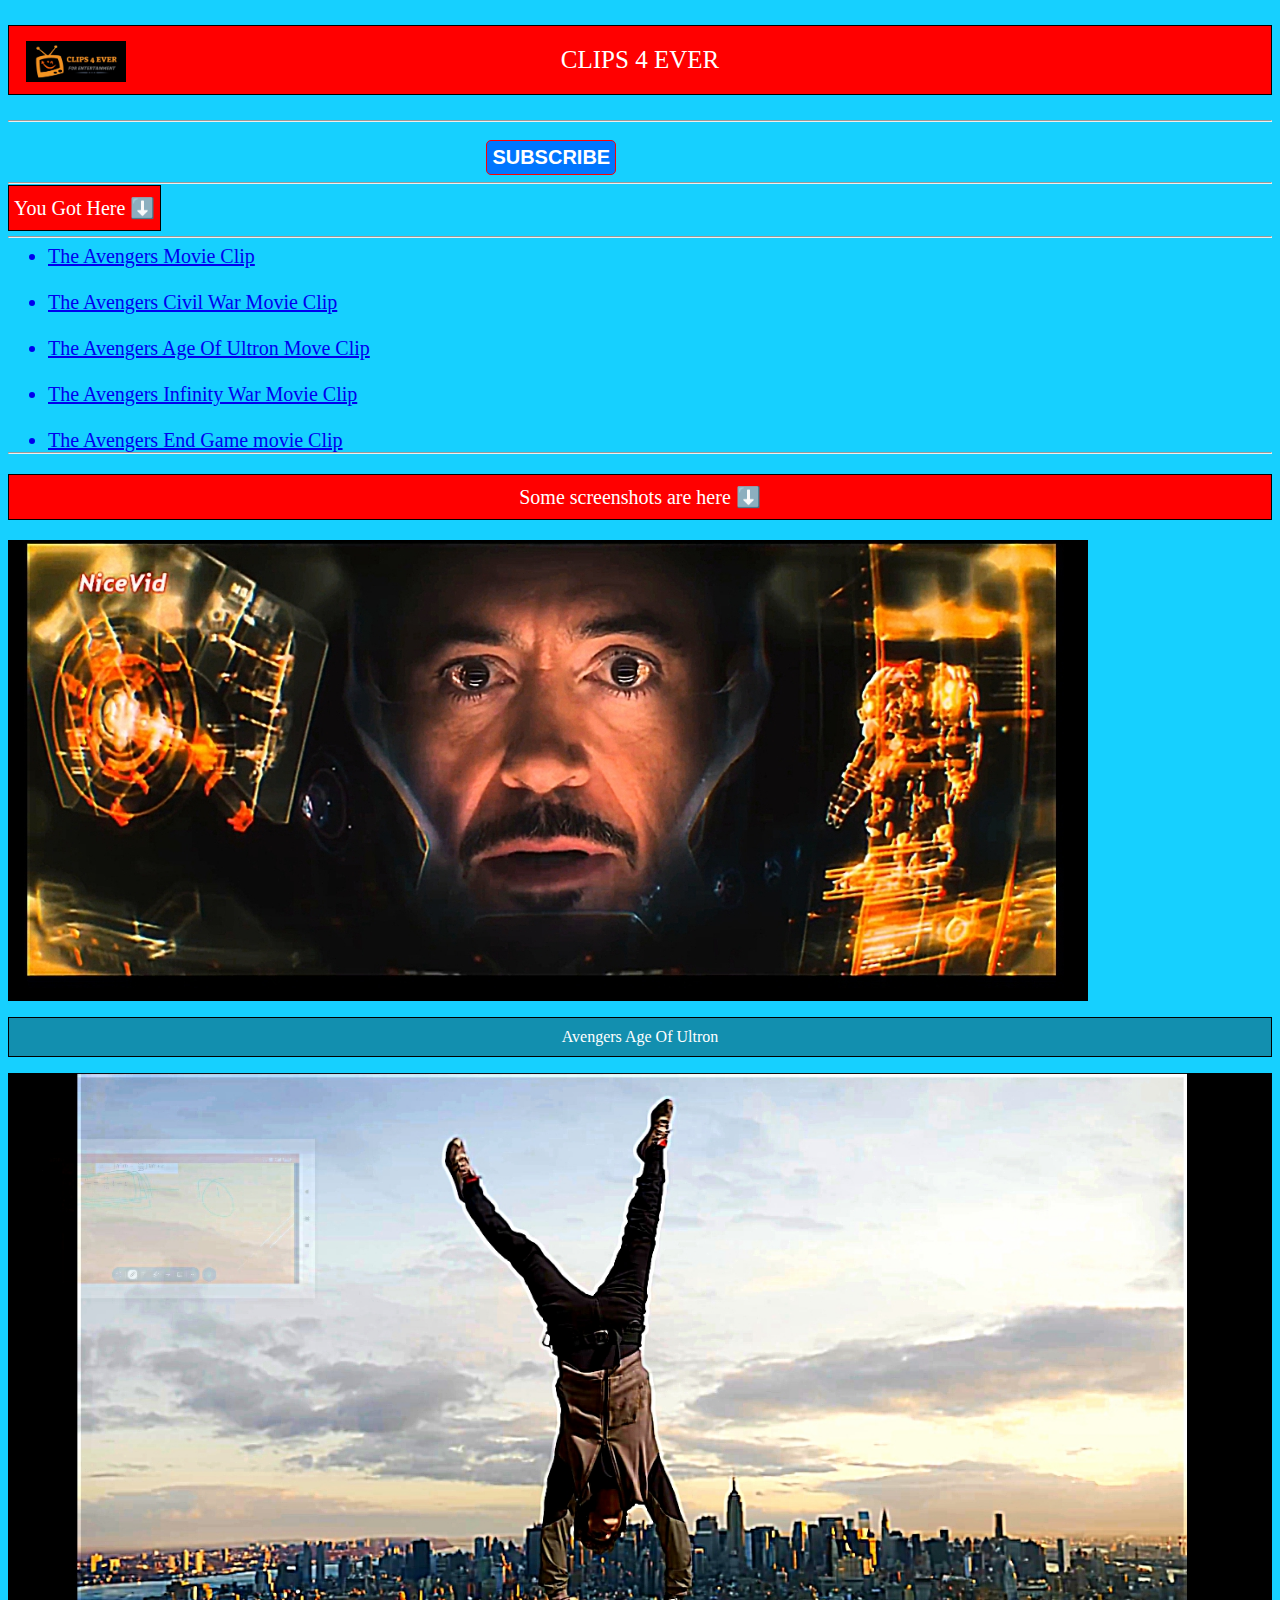
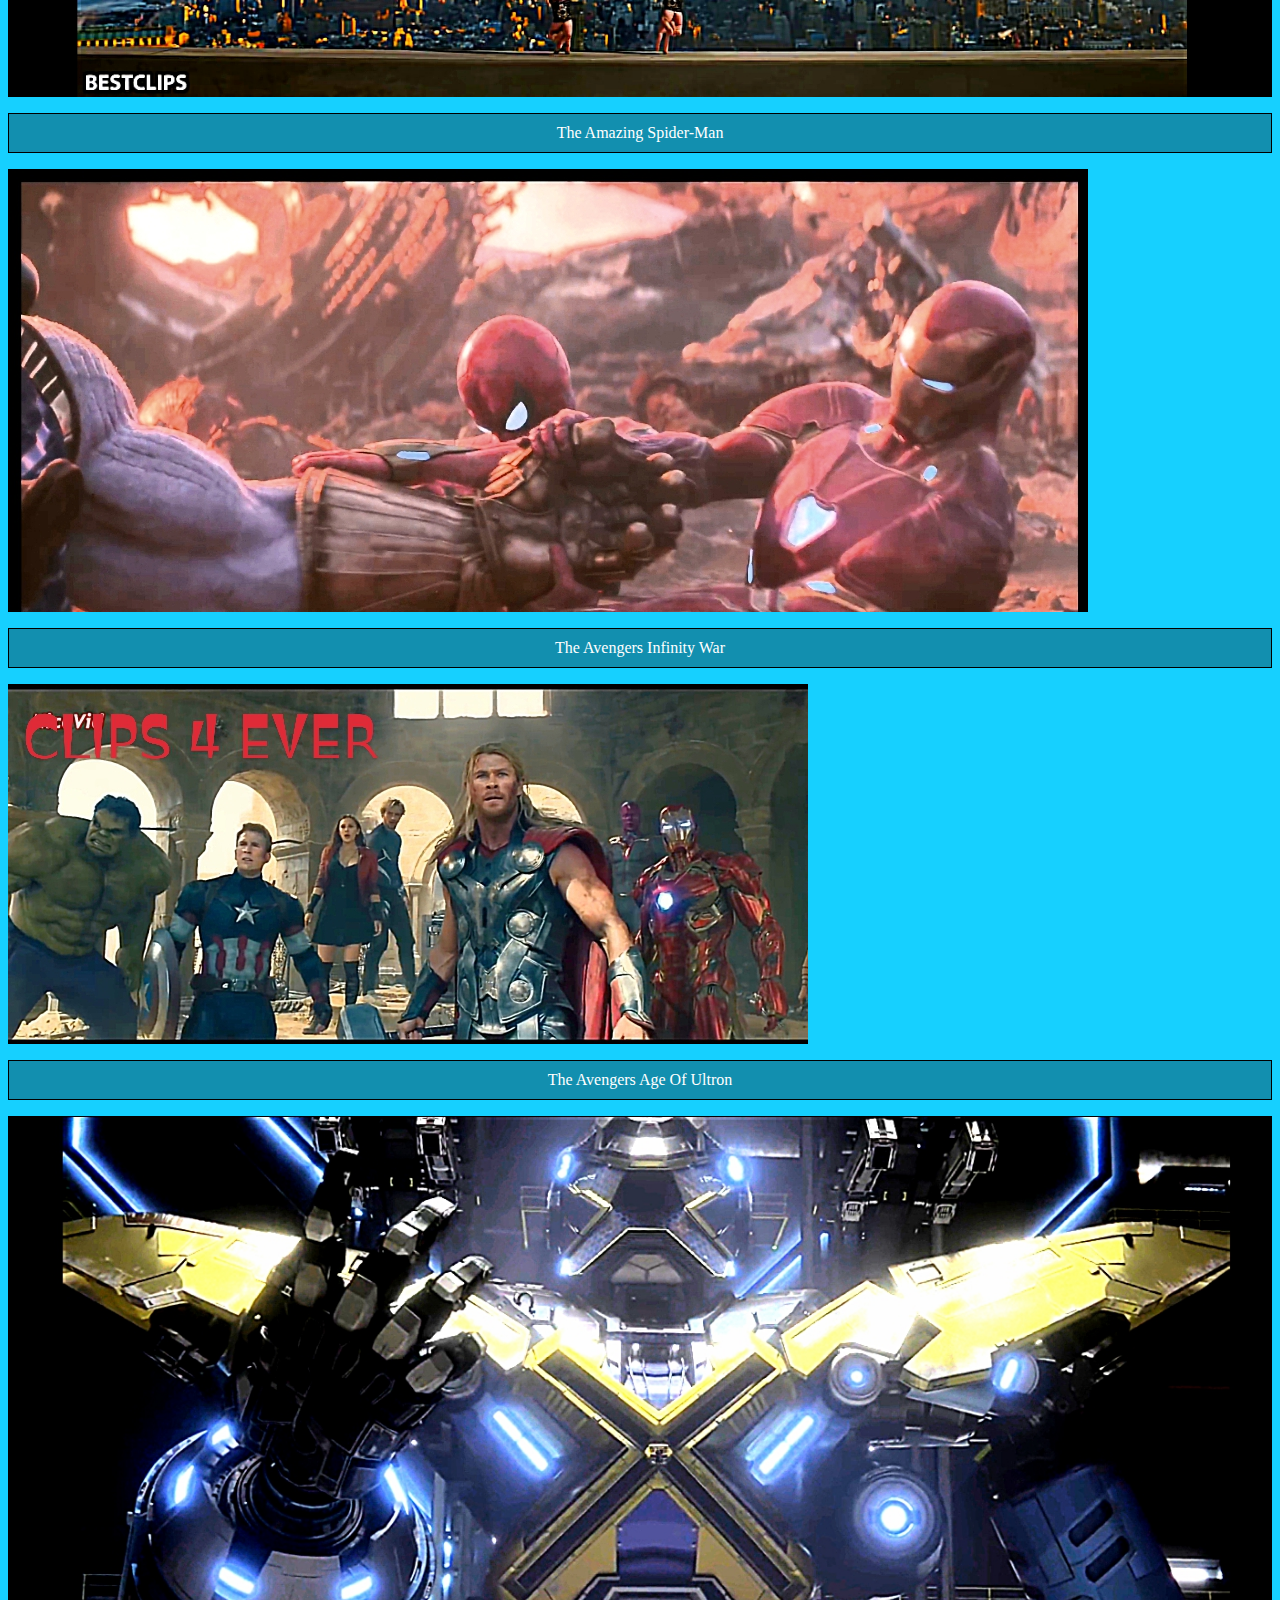
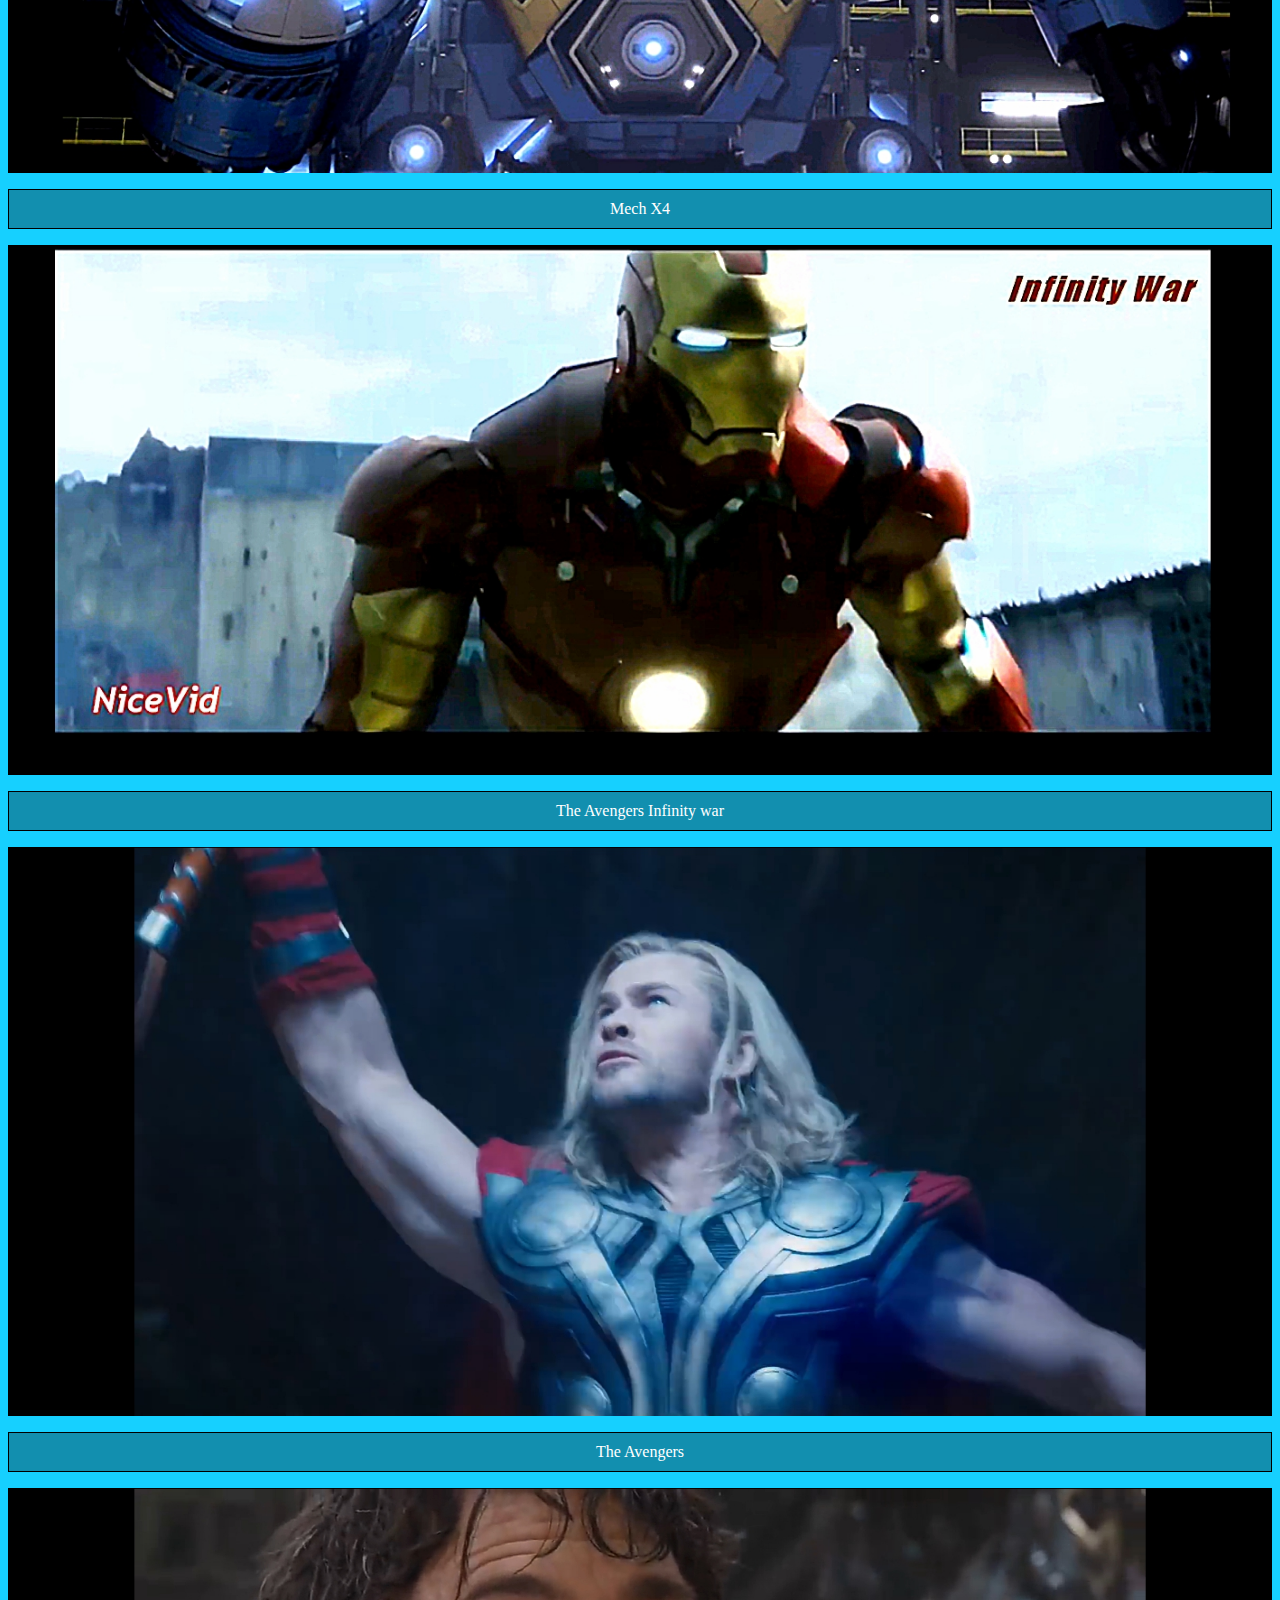
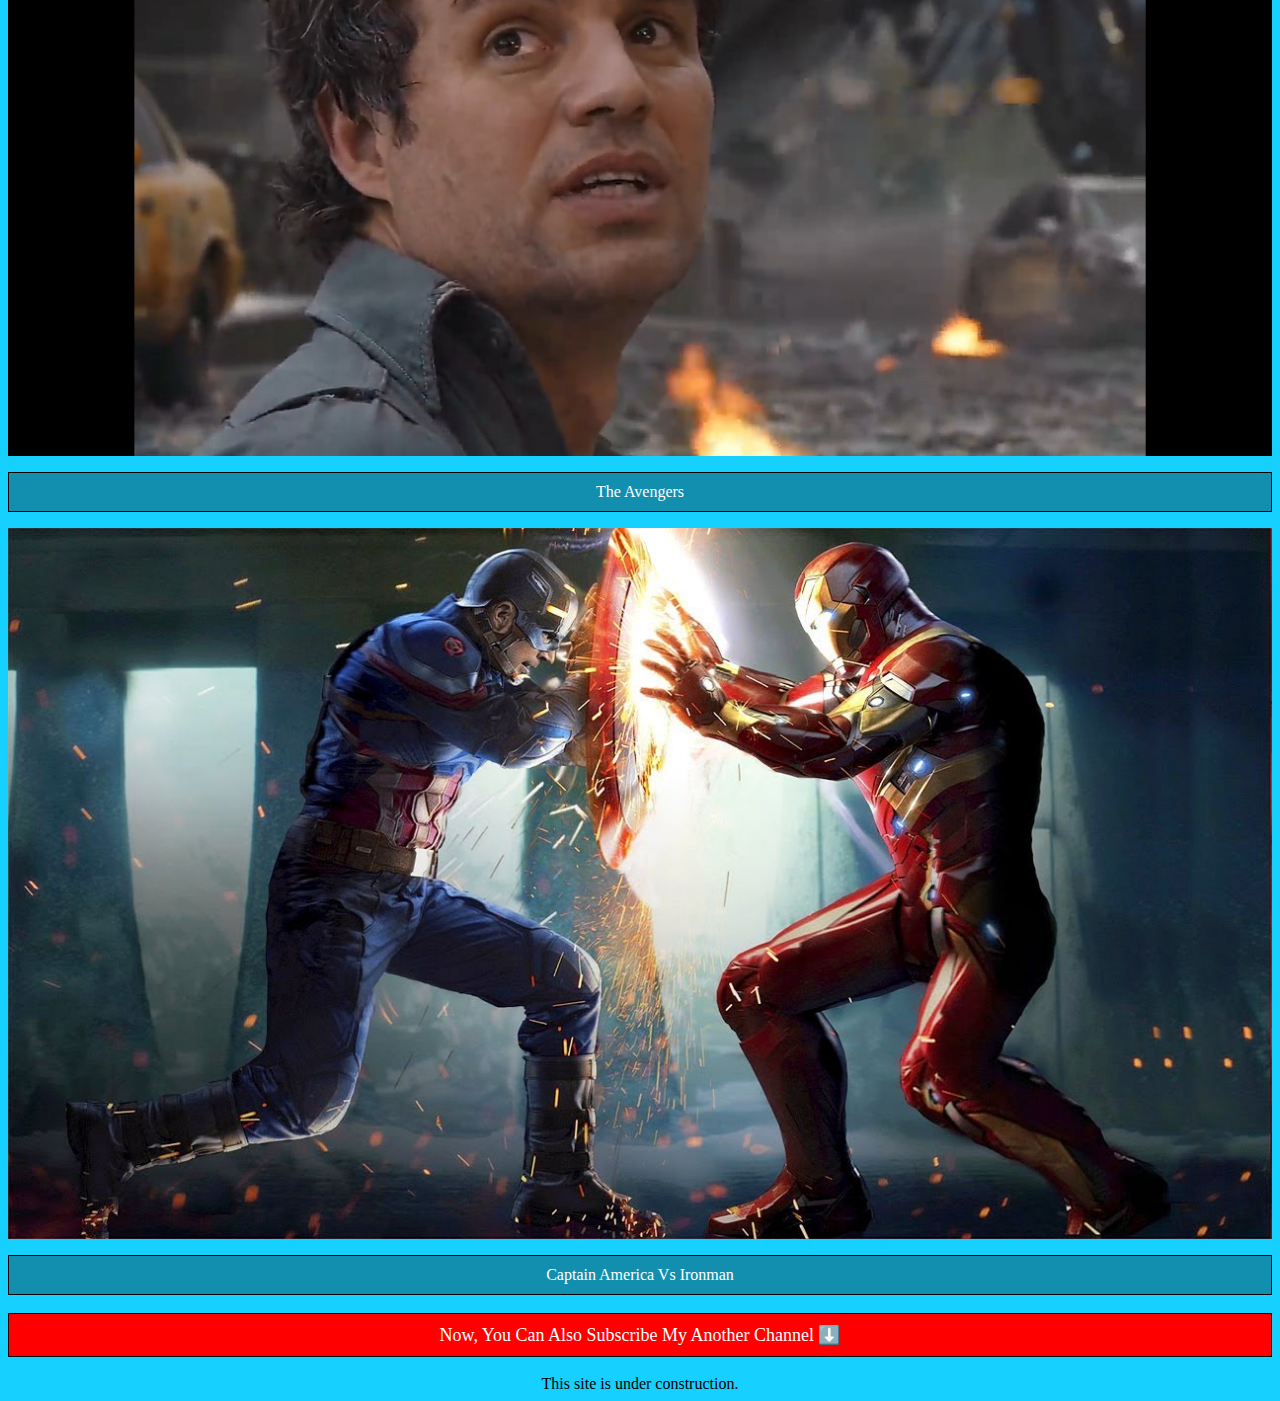
==== commit 88a6b9d5: "Update index.html" ====
--- a/index.html
+++ b/index.html
@@ -52,6 +52,6 @@
 
 <p class="boo">Now, You Can Also Subscribe My Another Channel ⬇️</p>
 
- <footer align=cneter>This site is under construction.</footer>
+ <footer align=center>This site is under construction.</footer>
   </body>
 </html> 
